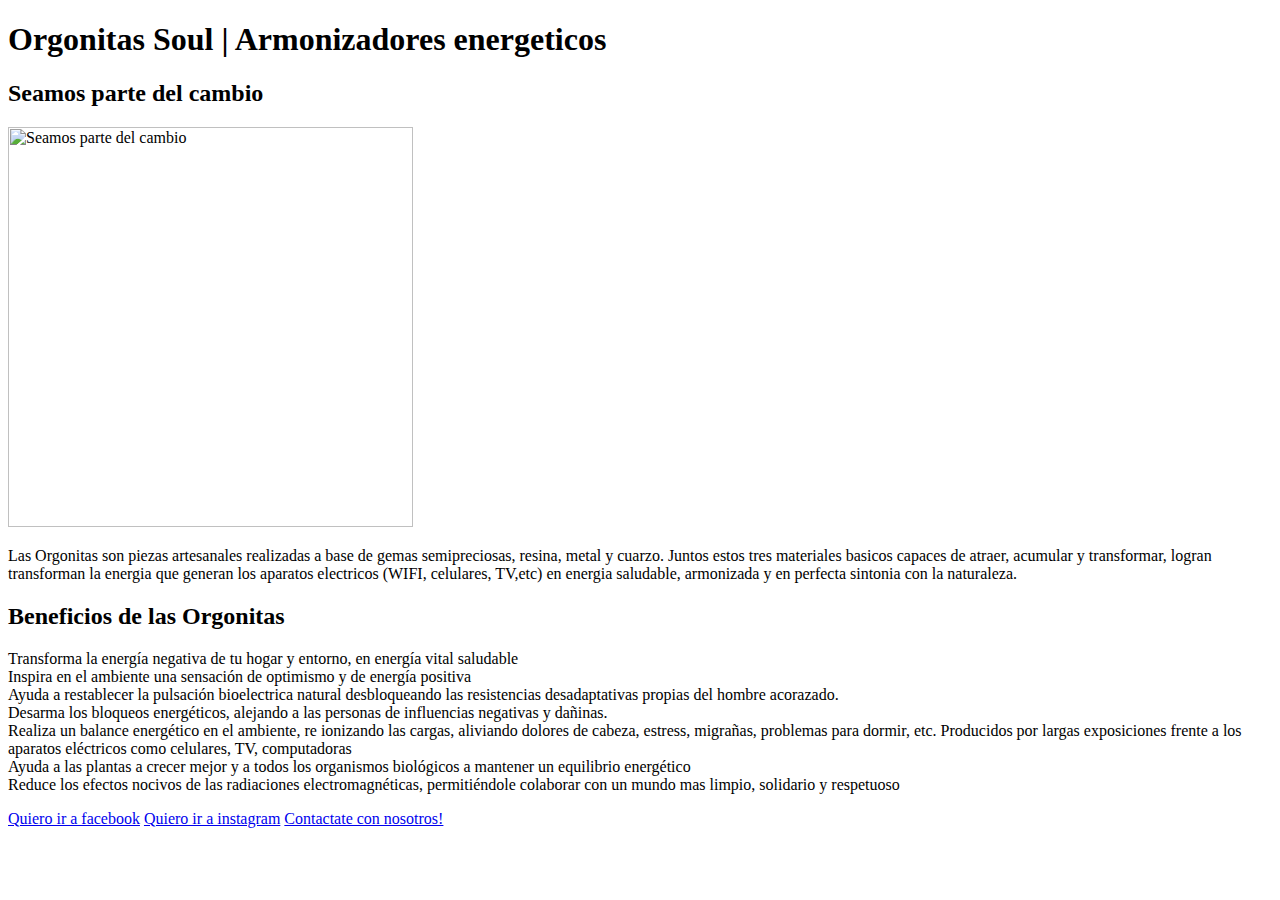
==== index.html @ 3f3acb38 "dudoso, sera jpeg o jpg" ====
<!-- Defino que es un documento html-->
<!Doctype html>
<!--Inicio del documento con el atributo lang defino el idioma -->
<html lang="es">
<!-- El head se encarga de cargar todos los elementos antes de cargar la pagina-->
<head>
	<!-- Codificacion a utilizar-->
	<meta charset ="utf-8"/>
	<!-- La descrpcion de mi pagina web-->
	<meta name="descripcion" content="Mi primera pagina web" />
	<!-- Palabras claves que asocia el navegador -->
	<meta name "keyword" content= "Orgonitas, Soul, energia, conciencia, holistico" />
    <!-- Mi nombre como autor de la pagina-->
	<meta name = "autor" content = "Facundo Ferreira" />
	<!-- Se descargo el icono para nuestra pestaña de find icon -->
	<link rel=shortcut icon" type= image/x-icon" href"images/stay" />
	<!-- Titulo de nuestra pestaña-->
	<title>| Orgonitas Soul |</title>
</head>
<body>
	<!--El titulo de la pagina -->
	<h1> Orgonitas Soul | Armonizadores energeticos </h1>
	<!-- Vendria a ser un subtitulo -->
	<h2>Seamos parte del cambio</h2>
	<!-- Poner una imagen localizada en nuestro dd, elegimos el titulo y seleccionamos tamaño-->
	<img id = "Principal" src="D:\jap\proyectowebb\images\img1.jpg" width = "405" height="400" title="Seamos parte del cambio"/> 	
	<!-- Parrafo informativo -->
	<p>Las Orgonitas son piezas artesanales realizadas a base de gemas semipreciosas, resina, metal y cuarzo. Juntos estos tres materiales basicos capaces de atraer, acumular y transformar, logran transforman la energia que generan los aparatos electricos (WIFI, celulares, TV,etc) en energia saludable, armonizada y en perfecta sintonia con la naturaleza.<p/>
		<!-- Subtitulo -->
		<h2>Beneficios de las Orgonitas</h2>
		<!-- Parrafo informativo-->
		<p>Transforma la energía negativa de tu hogar y entorno, en energía vital saludable
		<!-- Salto de linea ya que el parrafo no lo hace -->
			<br>
		Inspira en el ambiente una sensación de optimismo y de energía positiva
			<br>
		Ayuda a restablecer la  pulsación bioelectrica natural desbloqueando las resistencias desadaptativas propias del hombre acorazado.
		<br>
		Desarma los  bloqueos energéticos, alejando a las personas de influencias negativas y dañinas.
		<br>
		Realiza un balance energético en el ambiente, re  ionizando las cargas, aliviando dolores de cabeza, estress, migrañas, problemas para dormir, etc. Producidos por largas exposiciones frente a  los aparatos eléctricos como celulares, TV, computadoras
		<br>
		Ayuda a las plantas a crecer mejor y a todos los organismos biológicos a mantener un equilibrio energético
		<br>
		Reduce los efectos nocivos de las radiaciones electromagnéticas, permitiéndole colaborar con un mundo mas limpio, solidario y respetuoso</p>

	<a href="https://www.facebook.com/OrgonitasSoul"> Quiero ir a facebook</a>
	<a href="https://www.instagram.com/OrgonitasSoul"> Quiero ir a instagram</a>
	<a href="094108993"> Contactate con nosotros!</a>

</body>
</html>
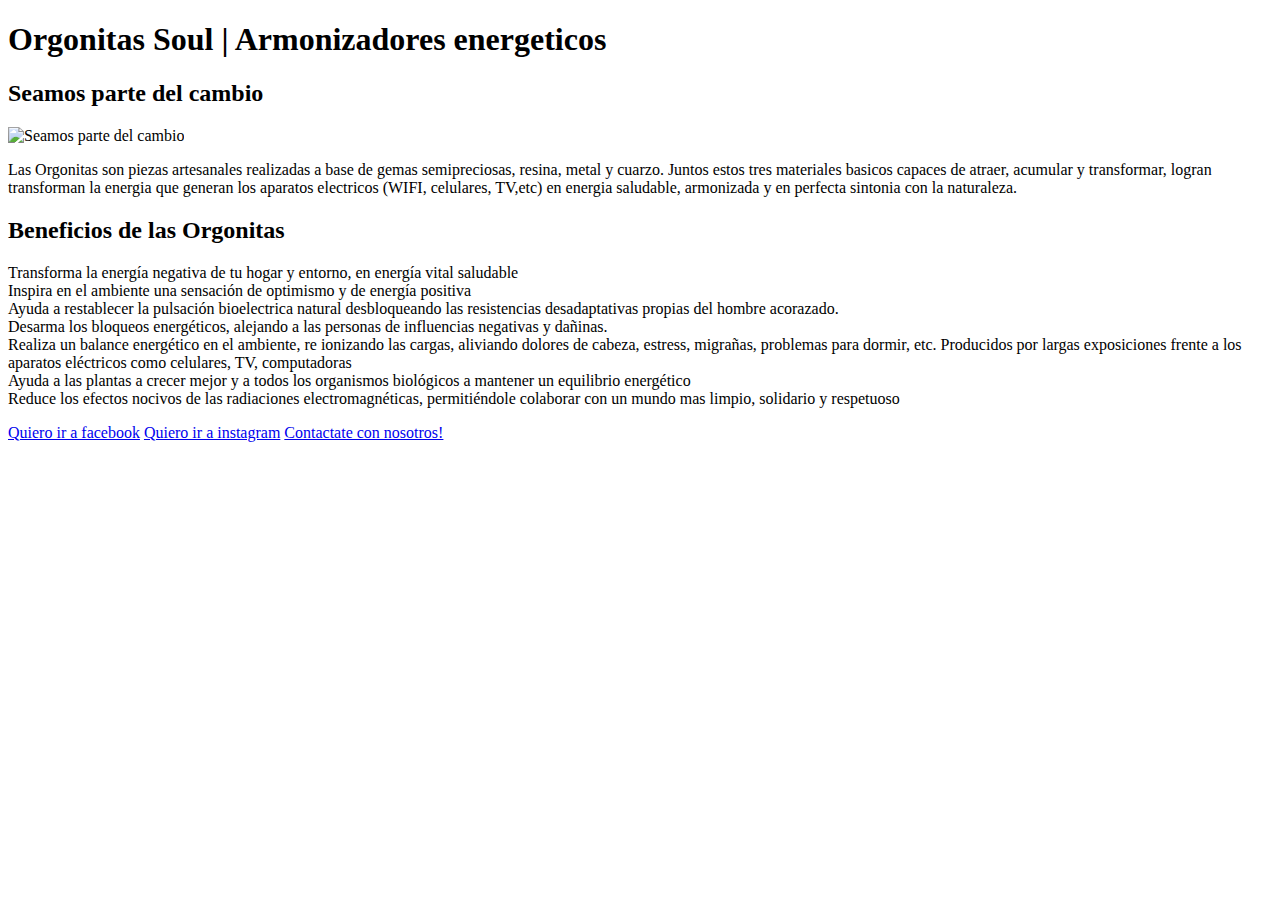
==== commit 54680072: "Probamos en cambiar la resolucion de la imagen" ====
--- a/index.html
+++ b/index.html
@@ -23,7 +23,7 @@
 	<!-- Vendria a ser un subtitulo -->
 	<h2>Seamos parte del cambio</h2>
 	<!-- Poner una imagen localizada en nuestro dd, elegimos el titulo y seleccionamos tamaño-->
-	<img id = "Principal" src="D:\jap\proyectowebb\images\img1.jpg" width = "405" height="400" title="Seamos parte del cambio"/> 	
+	<img id = "Principal" src="D:\jap\proyectowebb\images\img1.jpg" title="Seamos parte del cambio"/> 	
 	<!-- Parrafo informativo -->
 	<p>Las Orgonitas son piezas artesanales realizadas a base de gemas semipreciosas, resina, metal y cuarzo. Juntos estos tres materiales basicos capaces de atraer, acumular y transformar, logran transforman la energia que generan los aparatos electricos (WIFI, celulares, TV,etc) en energia saludable, armonizada y en perfecta sintonia con la naturaleza.<p/>
 		<!-- Subtitulo -->
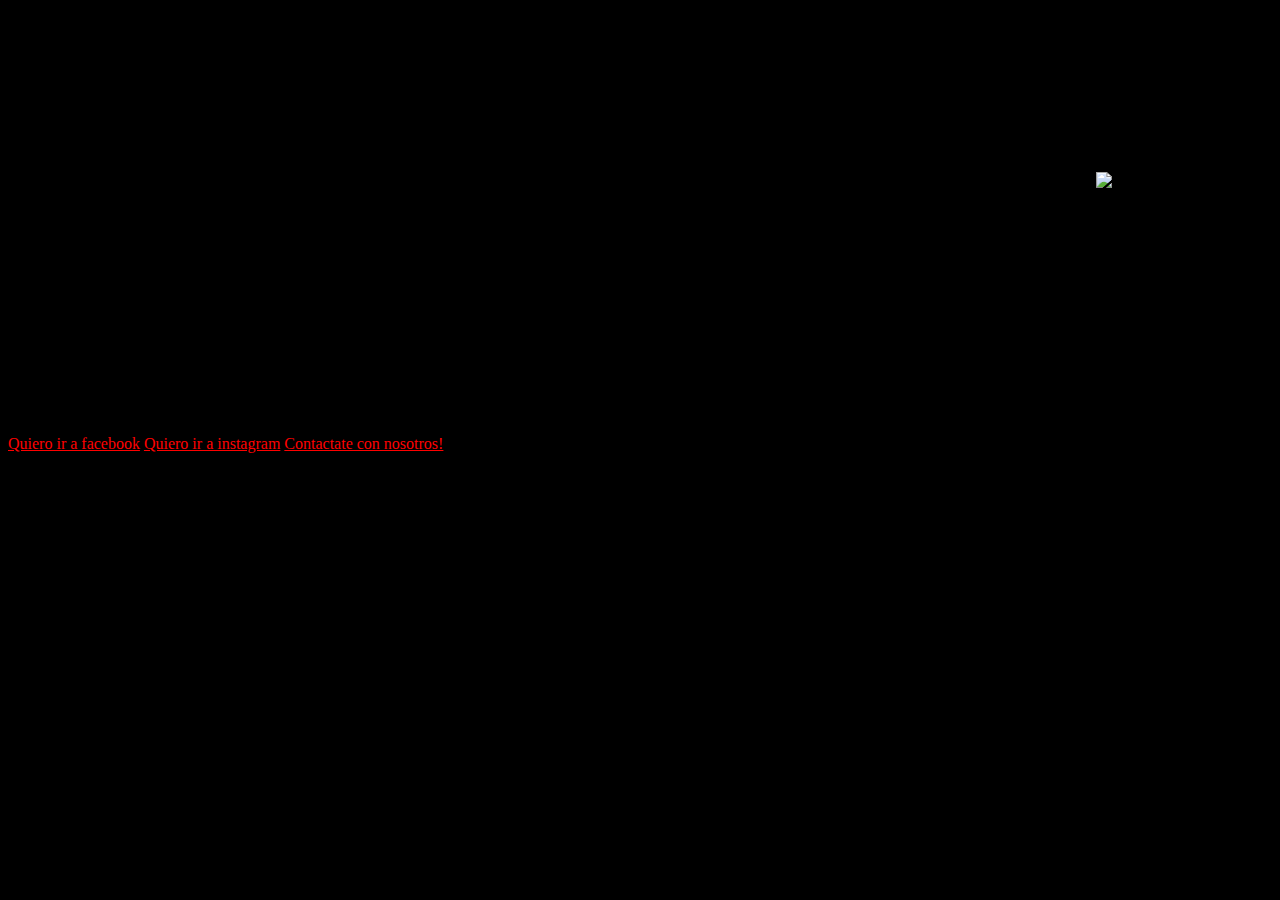
==== commit b36b59f3: "Metiendo mano en la estructura de la hoja de estilo" ====
--- a/index.html
+++ b/index.html
@@ -14,6 +14,8 @@
 	<meta name = "autor" content = "Facundo Ferreira" />
 	<!-- Se descargo el icono para nuestra pestaña de find icon -->
 	<link rel=shortcut icon" type= image/x-icon" href"images/stay" />
+	<!--relacionamos el html con la hoja de estilos css-->
+	<link rel="stylesheet" type="text/css" href="style/style1.css"/>
 	<!-- Titulo de nuestra pestaña-->
 	<title>| Orgonitas Soul |</title>
 </head>
@@ -43,7 +45,7 @@
 		Ayuda a las plantas a crecer mejor y a todos los organismos biológicos a mantener un equilibrio energético
 		<br>
 		Reduce los efectos nocivos de las radiaciones electromagnéticas, permitiéndole colaborar con un mundo mas limpio, solidario y respetuoso</p>
-
+		<!-- Estos son los elementos enlace -->
 	<a href="https://www.facebook.com/OrgonitasSoul"> Quiero ir a facebook</a>
 	<a href="https://www.instagram.com/OrgonitasSoul"> Quiero ir a instagram</a>
 	<a href="094108993"> Contactate con nosotros!</a>
--- a/style/style1.css
+++ b/style/style1.css
@@ -0,0 +1,8 @@
+body {background: #000000}
+
+h1 {font-size: 50px}
+
+a {color: red}
+
+img {float: right}
+
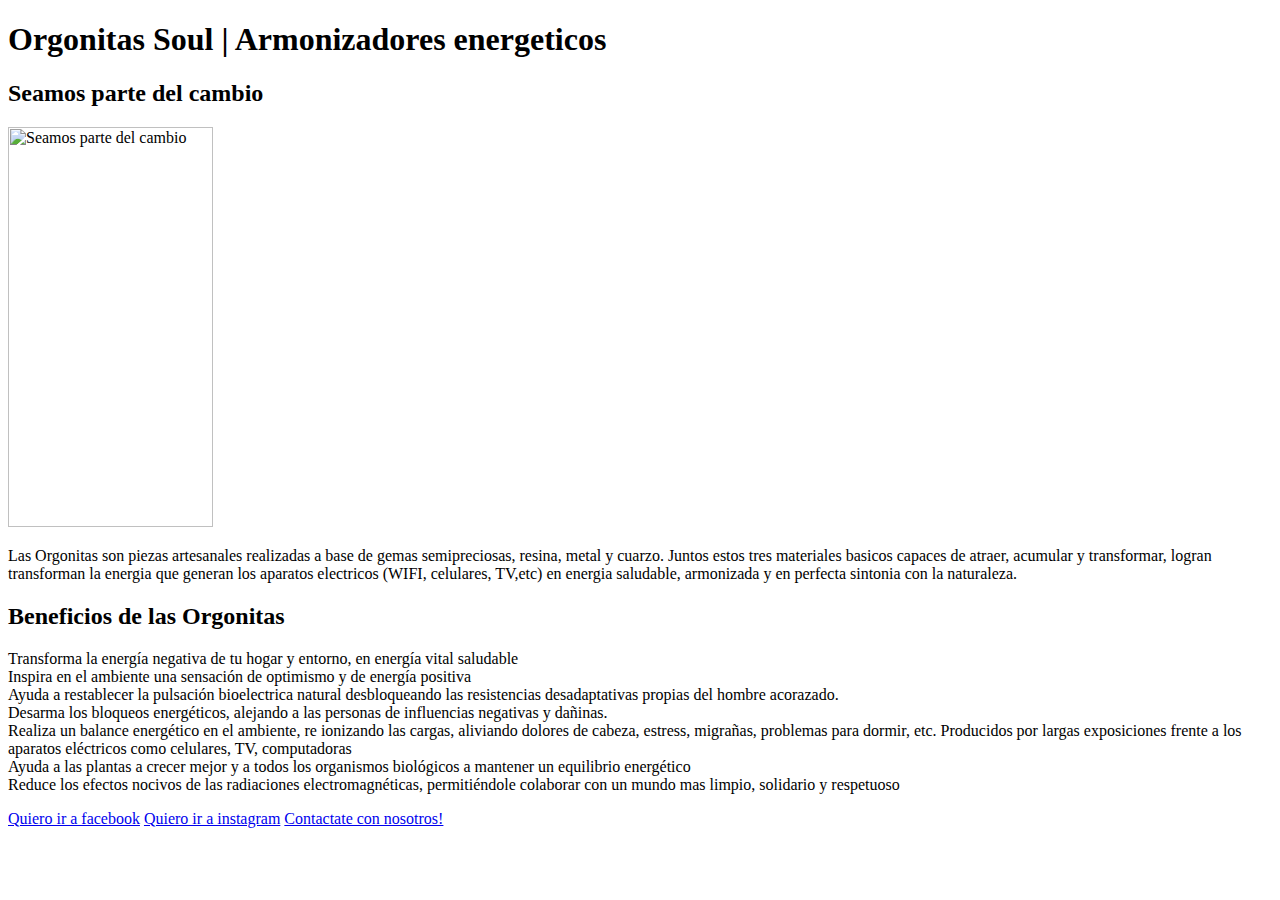
==== commit 95fdedb9: "un par de arreglos" ====
--- a/index.html
+++ b/index.html
@@ -13,9 +13,7 @@
     <!-- Mi nombre como autor de la pagina-->
 	<meta name = "autor" content = "Facundo Ferreira" />
 	<!-- Se descargo el icono para nuestra pestaña de find icon -->
-	<link rel=shortcut icon" type= image/x-icon" href"images/stay" />
-	<!--relacionamos el html con la hoja de estilos css-->
-	<link rel="stylesheet" type="text/css" href="style/style1.css"/>
+	<link rel=shortcut icon" type= image/x-icon" href"images/eye" />
 	<!-- Titulo de nuestra pestaña-->
 	<title>| Orgonitas Soul |</title>
 </head>
@@ -25,27 +23,28 @@
 	<!-- Vendria a ser un subtitulo -->
 	<h2>Seamos parte del cambio</h2>
 	<!-- Poner una imagen localizada en nuestro dd, elegimos el titulo y seleccionamos tamaño-->
-	<img id = "Principal" src="D:\jap\proyectowebb\images\img1.jpg" title="Seamos parte del cambio"/> 	
+	<img id = "Principal" src="D:\jap\proyectoweb\images\img1.jpg" width = "205" height="400" title="Seamos parte del cambio"/> 	
 	<!-- Parrafo informativo -->
 	<p>Las Orgonitas son piezas artesanales realizadas a base de gemas semipreciosas, resina, metal y cuarzo. Juntos estos tres materiales basicos capaces de atraer, acumular y transformar, logran transforman la energia que generan los aparatos electricos (WIFI, celulares, TV,etc) en energia saludable, armonizada y en perfecta sintonia con la naturaleza.<p/>
 		<!-- Subtitulo -->
 		<h2>Beneficios de las Orgonitas</h2>
 		<!-- Parrafo informativo-->
+			<div id="beneficios">
 		<p>Transforma la energía negativa de tu hogar y entorno, en energía vital saludable
 		<!-- Salto de linea ya que el parrafo no lo hace -->
 			<br>
 		Inspira en el ambiente una sensación de optimismo y de energía positiva
 			<br>
 		Ayuda a restablecer la  pulsación bioelectrica natural desbloqueando las resistencias desadaptativas propias del hombre acorazado.
-		<br>
+			<br>
 		Desarma los  bloqueos energéticos, alejando a las personas de influencias negativas y dañinas.
-		<br>
+			<br>
 		Realiza un balance energético en el ambiente, re  ionizando las cargas, aliviando dolores de cabeza, estress, migrañas, problemas para dormir, etc. Producidos por largas exposiciones frente a  los aparatos eléctricos como celulares, TV, computadoras
-		<br>
+			<br>
 		Ayuda a las plantas a crecer mejor y a todos los organismos biológicos a mantener un equilibrio energético
-		<br>
+			<br>
 		Reduce los efectos nocivos de las radiaciones electromagnéticas, permitiéndole colaborar con un mundo mas limpio, solidario y respetuoso</p>
-		<!-- Estos son los elementos enlace -->
+		</div>
 	<a href="https://www.facebook.com/OrgonitasSoul"> Quiero ir a facebook</a>
 	<a href="https://www.instagram.com/OrgonitasSoul"> Quiero ir a instagram</a>
 	<a href="094108993"> Contactate con nosotros!</a>
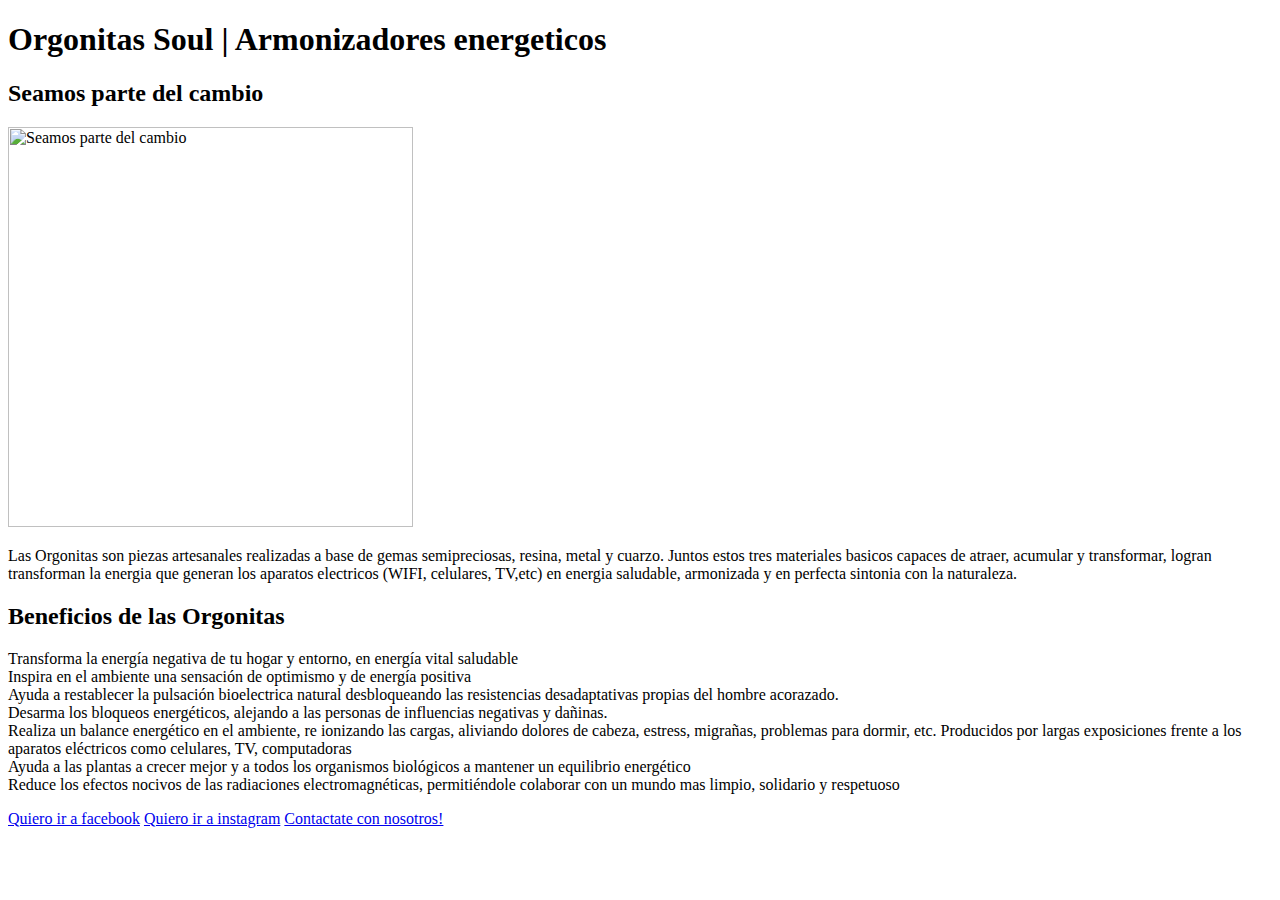
==== commit ceba12ca: "Update index.html" ====
--- a/index.html
+++ b/index.html
@@ -13,7 +13,7 @@
     <!-- Mi nombre como autor de la pagina-->
 	<meta name = "autor" content = "Facundo Ferreira" />
 	<!-- Se descargo el icono para nuestra pestaña de find icon -->
-	<link rel=shortcut icon" type= image/x-icon" href"images/eye" />
+	<link rel=shortcut icon" type= image/x-icon" href"images/stay" />
 	<!-- Titulo de nuestra pestaña-->
 	<title>| Orgonitas Soul |</title>
 </head>
@@ -23,28 +23,27 @@
 	<!-- Vendria a ser un subtitulo -->
 	<h2>Seamos parte del cambio</h2>
 	<!-- Poner una imagen localizada en nuestro dd, elegimos el titulo y seleccionamos tamaño-->
-	<img id = "Principal" src="D:\jap\proyectoweb\images\img1.jpg" width = "205" height="400" title="Seamos parte del cambio"/> 	
+	<img id = "Principal" src="D:\jap\proyectowebb\images\img1.png" width = "405" height="400" title="Seamos parte del cambio"/> 	
 	<!-- Parrafo informativo -->
 	<p>Las Orgonitas son piezas artesanales realizadas a base de gemas semipreciosas, resina, metal y cuarzo. Juntos estos tres materiales basicos capaces de atraer, acumular y transformar, logran transforman la energia que generan los aparatos electricos (WIFI, celulares, TV,etc) en energia saludable, armonizada y en perfecta sintonia con la naturaleza.<p/>
 		<!-- Subtitulo -->
 		<h2>Beneficios de las Orgonitas</h2>
 		<!-- Parrafo informativo-->
-			<div id="beneficios">
 		<p>Transforma la energía negativa de tu hogar y entorno, en energía vital saludable
 		<!-- Salto de linea ya que el parrafo no lo hace -->
 			<br>
 		Inspira en el ambiente una sensación de optimismo y de energía positiva
 			<br>
 		Ayuda a restablecer la  pulsación bioelectrica natural desbloqueando las resistencias desadaptativas propias del hombre acorazado.
-			<br>
+		<br>
 		Desarma los  bloqueos energéticos, alejando a las personas de influencias negativas y dañinas.
-			<br>
+		<br>
 		Realiza un balance energético en el ambiente, re  ionizando las cargas, aliviando dolores de cabeza, estress, migrañas, problemas para dormir, etc. Producidos por largas exposiciones frente a  los aparatos eléctricos como celulares, TV, computadoras
-			<br>
+		<br>
 		Ayuda a las plantas a crecer mejor y a todos los organismos biológicos a mantener un equilibrio energético
-			<br>
+		<br>
 		Reduce los efectos nocivos de las radiaciones electromagnéticas, permitiéndole colaborar con un mundo mas limpio, solidario y respetuoso</p>
-		</div>
+
 	<a href="https://www.facebook.com/OrgonitasSoul"> Quiero ir a facebook</a>
 	<a href="https://www.instagram.com/OrgonitasSoul"> Quiero ir a instagram</a>
 	<a href="094108993"> Contactate con nosotros!</a>
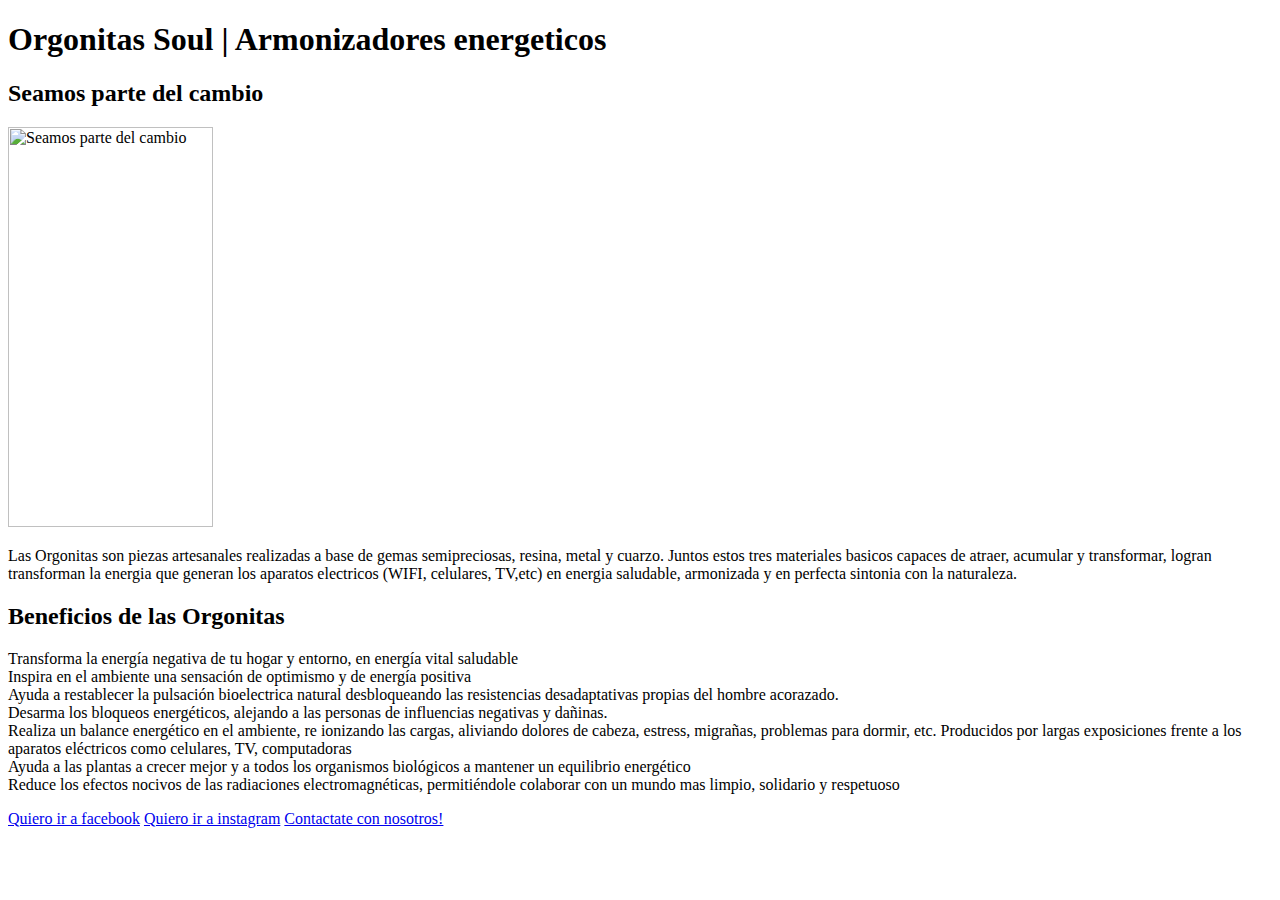
==== commit da24aeb1: "Cambio la imagen" ====
--- a/index.html
+++ b/index.html
@@ -13,7 +13,7 @@
     <!-- Mi nombre como autor de la pagina-->
 	<meta name = "autor" content = "Facundo Ferreira" />
 	<!-- Se descargo el icono para nuestra pestaña de find icon -->
-	<link rel=shortcut icon" type= image/x-icon" href"images/stay" />
+	<link rel=shortcut icon" type= image/x-icon" href"images/eye" />
 	<!-- Titulo de nuestra pestaña-->
 	<title>| Orgonitas Soul |</title>
 </head>
@@ -23,27 +23,28 @@
 	<!-- Vendria a ser un subtitulo -->
 	<h2>Seamos parte del cambio</h2>
 	<!-- Poner una imagen localizada en nuestro dd, elegimos el titulo y seleccionamos tamaño-->
-	<img id = "Principal" src="D:\jap\proyectowebb\images\img1.png" width = "405" height="400" title="Seamos parte del cambio"/> 	
+	<img id = "Principal" src="img1.jpg" width = "205" height="400" title="Seamos parte del cambio"/> 	
 	<!-- Parrafo informativo -->
 	<p>Las Orgonitas son piezas artesanales realizadas a base de gemas semipreciosas, resina, metal y cuarzo. Juntos estos tres materiales basicos capaces de atraer, acumular y transformar, logran transforman la energia que generan los aparatos electricos (WIFI, celulares, TV,etc) en energia saludable, armonizada y en perfecta sintonia con la naturaleza.<p/>
 		<!-- Subtitulo -->
 		<h2>Beneficios de las Orgonitas</h2>
 		<!-- Parrafo informativo-->
+			<div id="beneficios">
 		<p>Transforma la energía negativa de tu hogar y entorno, en energía vital saludable
 		<!-- Salto de linea ya que el parrafo no lo hace -->
 			<br>
 		Inspira en el ambiente una sensación de optimismo y de energía positiva
 			<br>
 		Ayuda a restablecer la  pulsación bioelectrica natural desbloqueando las resistencias desadaptativas propias del hombre acorazado.
-		<br>
+			<br>
 		Desarma los  bloqueos energéticos, alejando a las personas de influencias negativas y dañinas.
-		<br>
+			<br>
 		Realiza un balance energético en el ambiente, re  ionizando las cargas, aliviando dolores de cabeza, estress, migrañas, problemas para dormir, etc. Producidos por largas exposiciones frente a  los aparatos eléctricos como celulares, TV, computadoras
-		<br>
+			<br>
 		Ayuda a las plantas a crecer mejor y a todos los organismos biológicos a mantener un equilibrio energético
-		<br>
+			<br>
 		Reduce los efectos nocivos de las radiaciones electromagnéticas, permitiéndole colaborar con un mundo mas limpio, solidario y respetuoso</p>
-
+		</div>
 	<a href="https://www.facebook.com/OrgonitasSoul"> Quiero ir a facebook</a>
 	<a href="https://www.instagram.com/OrgonitasSoul"> Quiero ir a instagram</a>
 	<a href="094108993"> Contactate con nosotros!</a>
